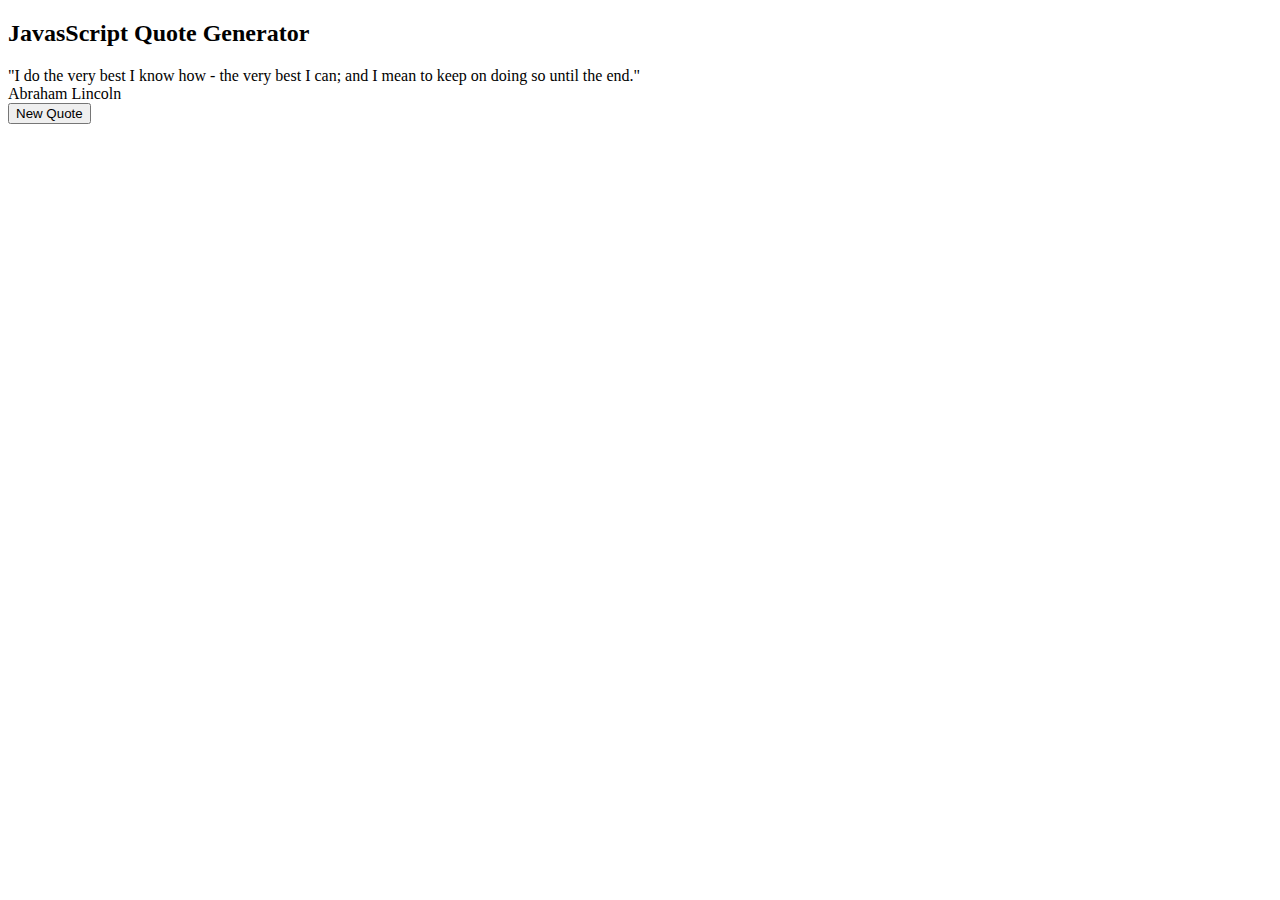
==== Project-1/index.html @ 91096b69 "Mark up completed" ====
<!DOCTYPE html>
<html lang="en">
  <head>
    <meta charset="UTF-8" />
    <meta name="viewport" content="width=device-width, initial-scale=1.0" />
    <!-- StyleSheet -->
    <link rel="stylesheet" href="styles.css" />
    <!-- Global Font Links -->
    <link rel="preconnect" href="https://fonts.googleapis.com" />
    <link rel="preconnect" href="https://fonts.gstatic.com" crossorigin />
    <link
      href="https://fonts.googleapis.com/css2?family=Roboto&display=swap"
      rel="stylesheet"
    />
    <!--FontAwesome-->
    <link
      rel="stylesheet"
      href="https://cdnjs.cloudflare.com/ajax/libs/font-awesome/6.4.0/css/all.min.css"
      integrity="sha512-iecdLmaskl7CVkqkXNQ/ZH/XLlvWZOJyj7Yy7tcenmpD1ypASozpmT/E0iPtmFIB46ZmdtAc9eNBvH0H/ZpiBw=="
      crossorigin="anonymous"
      referrerpolicy="no-referrer"
    />
    <title>DOM Manipulation Part 2</title>
  </head>
  <body>
    <!--Project 1: Quote Generator-->
    <div class="header">
      <h2>JavasScript Quote Generator</h2>
      <div clas="main-content">
        <div class="text-area">
          <span class="quote">
            "I do the very best I know how - the very best I can; and I mean to
            keep on doing so until the end."
          </span>
        </div>
        <div class="person">Abraham Lincoln</div>
        <div class="button-area">
          <button id="" new-quote>New Quote</button>
        </div>
      </div>
    </div>
  </body>
</html>
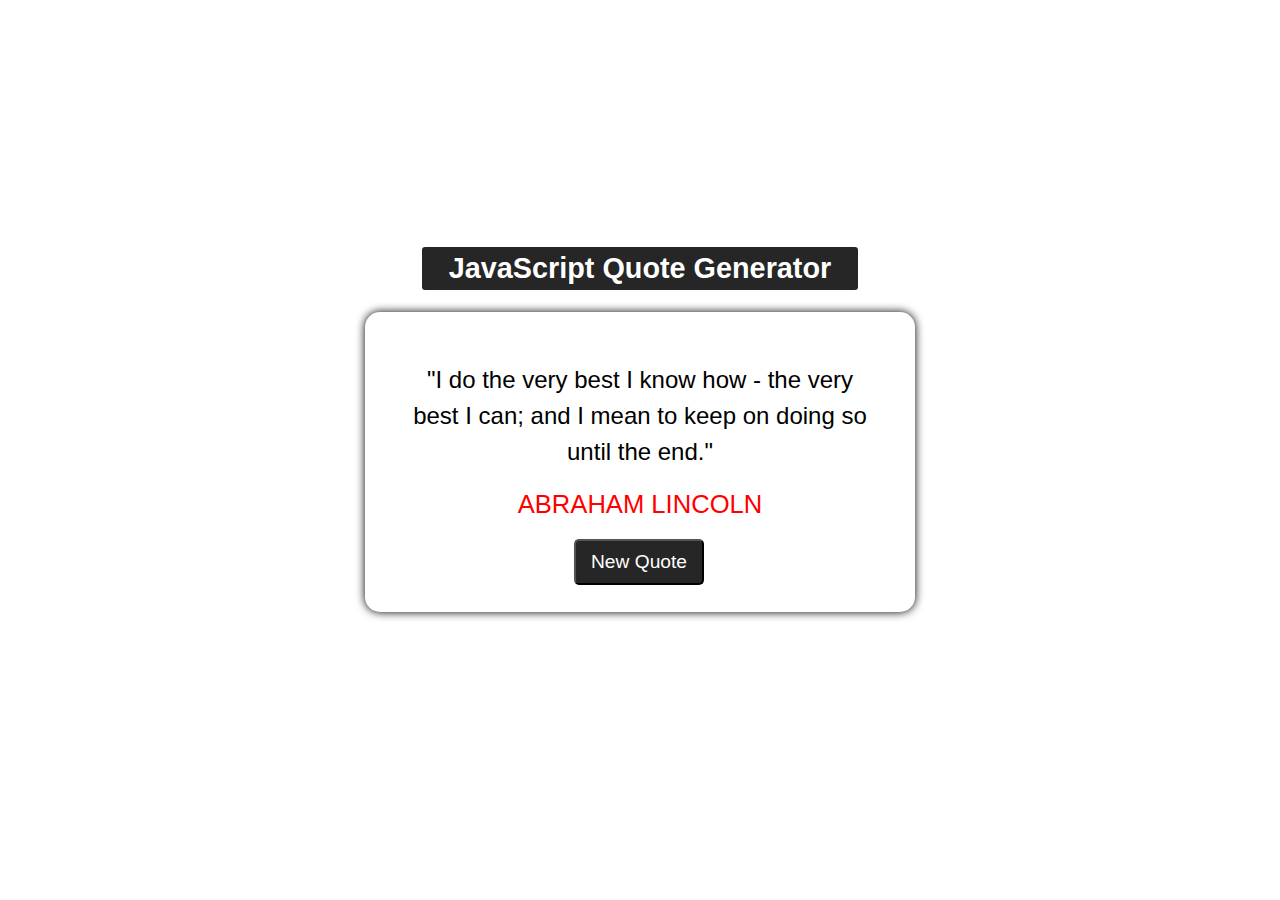
==== commit bba406e0: "Setting up files for Project 3" ====
--- a/Project-1/index.html
+++ b/Project-1/index.html
@@ -24,9 +24,12 @@
   </head>
   <body>
     <!--Project 1: Quote Generator-->
-    <div class="header">
-      <h2>JavasScript Quote Generator</h2>
-      <div clas="main-content">
+    <div class="container">
+      <div class="header">
+        <h2>JavaScript Quote Generator</h2>
+      </div>
+
+      <div class="main-content">
         <div class="text-area">
           <span class="quote">
             "I do the very best I know how - the very best I can; and I mean to
@@ -34,10 +37,14 @@
           </span>
         </div>
         <div class="person">Abraham Lincoln</div>
+
         <div class="button-area">
-          <button id="" new-quote>New Quote</button>
+          <button id="new-quote">New Quote</button>
         </div>
       </div>
     </div>
+
+    <!-- SCRIPTS -->
+    <script src="project-1.js"></script>
   </body>
 </html>
--- a/Project-1/styles.css
+++ b/Project-1/styles.css
@@ -0,0 +1,69 @@
+/* PROJECT 1: General Styles */
+
+* {
+    margin: 0;
+    padding: 0;
+    box-sizing: border-box;
+    font-family: 'Lato', sans-serif;
+}
+
+body {
+    display: flex;
+    justify-content: center;
+    align-items: center;
+    height: 100vh;
+    background: url(img/project-1.jpg) no-repeat center center/ cover;
+}
+
+.container {
+    width: 550px;
+    height: 450px;
+}
+
+.header {
+    font-size: 1.2rem;
+    text-align: center;
+    border: solid 2px #fff;
+    color: #fff;
+    background-color: #262626;
+    padding: 5px;
+    width: 80%;
+    margin: 20px auto;
+    border-radius: 5px;
+}
+
+.main-content {
+    width: 100%;
+    height: 300px;
+    background-color: #fff;
+    border-radius: 15px;
+    padding: 50px 40px;
+    box-shadow: 0 0 10px;
+}
+
+.main-content .text-area {
+    font-size: 1.5rem;
+    line-height: 1.5;
+    text-align: center;
+}
+
+.main-content .person {
+    font-size: 1.6rem;
+    color: red;
+    text-transform: uppercase;
+    margin-top: 20px;
+    text-align: center;
+}
+
+.button-area button {
+    background-color: #262626;
+    color: #fff;
+    font-size: 1.2rem;
+    padding: 10px 15px;
+    margin: 20px 169px ;
+    border-radius: 5px;
+}
+
+.button-area button:active {
+    background-color: lightblue;
+}
